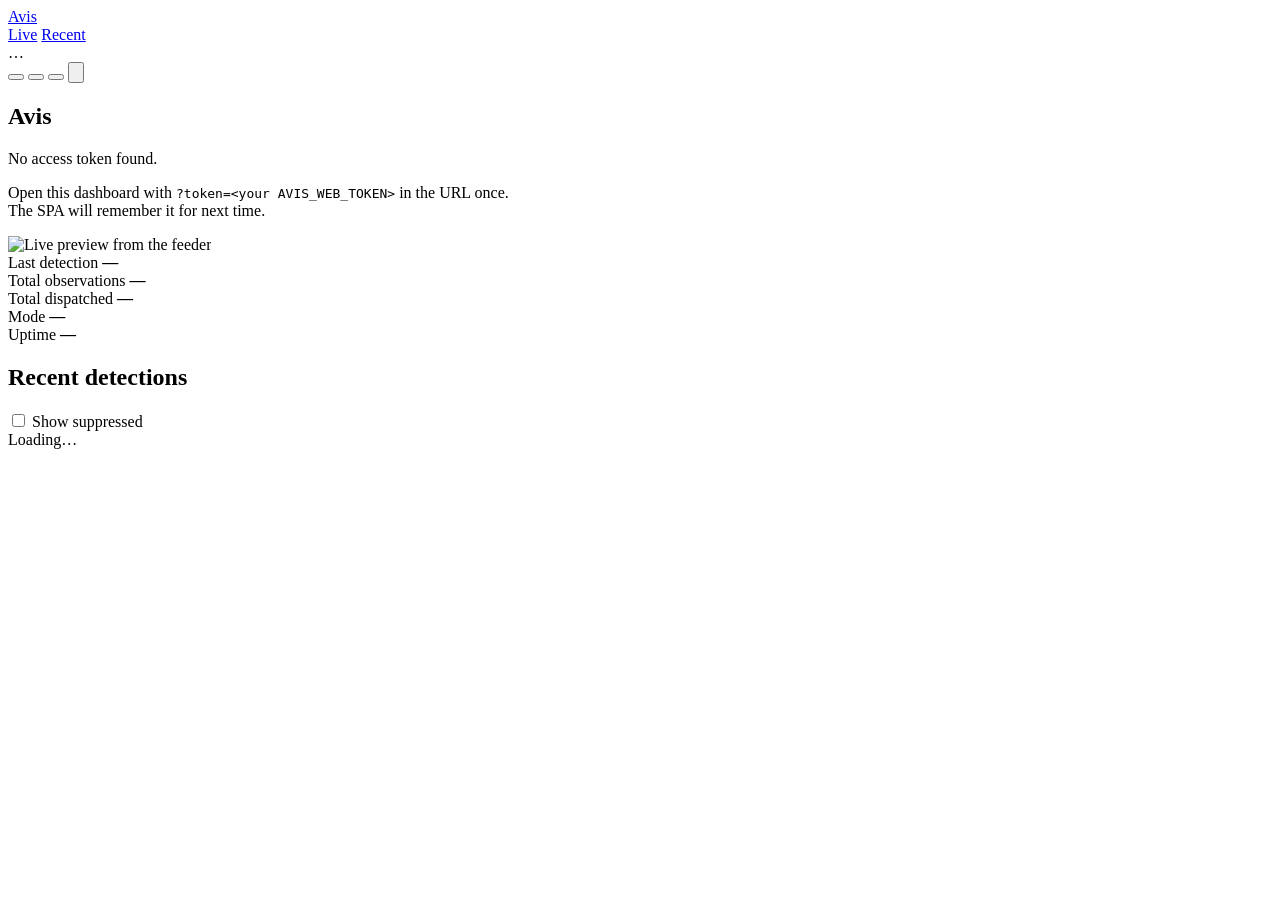
==== src/web/static/index.html @ 6940ea3a "feat(web): SPA shell + live + recent views (PR 6) First user-facing surface for the dashboard. Singl" ====
<!DOCTYPE html>
<html lang="en">
<head>
  <meta charset="UTF-8">
  <meta name="viewport" content="width=device-width, initial-scale=1.0, viewport-fit=cover">
  <meta name="theme-color" content="#f7f1e6">
  <title>Avis</title>
  <link rel="stylesheet" href="/static/styles.css">
</head>
<body data-theme="warm-light" data-view="live">

  <header class="topbar">
    <div class="topbar-inner">
      <a href="#/live" class="brand" data-nav="live">Avis</a>
      <nav class="topbar-nav">
        <a href="#/live" data-nav="live" class="nav-link">Live</a>
        <a href="#/recent" data-nav="recent" class="nav-link">Recent</a>
      </nav>
      <div class="topbar-spacer"></div>
      <div class="agent-chip" id="agent-chip" aria-label="Agent status">
        <span class="agent-chip-dot" data-state="unknown"></span>
        <span class="agent-chip-label" id="agent-chip-label">…</span>
      </div>

      <div class="theme-switcher" role="radiogroup" aria-label="Theme palette">
        <button type="button" data-theme-palette="warm" aria-pressed="true" aria-label="Warm theme">
          <span class="theme-dot theme-dot-warm"></span>
        </button>
        <button type="button" data-theme-palette="pollen" aria-pressed="false" aria-label="Pollen theme">
          <span class="theme-dot theme-dot-pollen"></span>
        </button>
        <button type="button" data-theme-palette="mono" aria-pressed="false" aria-label="Mono theme">
          <span class="theme-dot theme-dot-mono"></span>
        </button>
        <button type="button" data-theme-mode-toggle aria-label="Toggle light or dark mode">
          <svg id="theme-mode-icon" viewBox="0 0 24 24" fill="none" stroke="currentColor" stroke-width="2" stroke-linecap="round" stroke-linejoin="round" aria-hidden="true">
            <circle cx="12" cy="12" r="4"/>
            <path d="M12 2v2M12 20v2M4.93 4.93l1.41 1.41M17.66 17.66l1.41 1.41M2 12h2M20 12h2M4.93 19.07l1.41-1.41M17.66 6.34l1.41-1.41"/>
          </svg>
        </button>
      </div>
    </div>
  </header>

  <main class="content">

    <!-- ── No-token gate: shown when the SPA has no AVIS_WEB_TOKEN cached ── -->
    <section class="view view-token-gate" data-view="token-gate">
      <div class="empty-state">
        <h1>Avis</h1>
        <p class="muted">No access token found.</p>
        <p>Open this dashboard with <code>?token=&lt;your AVIS_WEB_TOKEN&gt;</code> in the URL once.<br>
          The SPA will remember it for next time.</p>
      </div>
    </section>

    <!-- ── Live view: MJPEG stream + agent status ──────────────────────── -->
    <section class="view view-live" data-view="live">
      <div class="live-stage">
        <img id="live-stream" alt="Live preview from the feeder" />
        <div class="live-overlay" id="live-overlay" hidden>
          <span class="live-overlay-text" id="live-overlay-text">Waiting for first frame…</span>
        </div>
      </div>
      <aside class="live-meta">
        <div class="live-meta-row">
          <span class="muted">Last detection</span>
          <strong id="live-last-detection">—</strong>
        </div>
        <div class="live-meta-row">
          <span class="muted">Total observations</span>
          <strong id="live-total">—</strong>
        </div>
        <div class="live-meta-row">
          <span class="muted">Total dispatched</span>
          <strong id="live-dispatched">—</strong>
        </div>
        <div class="live-meta-row">
          <span class="muted">Mode</span>
          <strong id="live-mode">—</strong>
        </div>
        <div class="live-meta-row">
          <span class="muted">Uptime</span>
          <strong id="live-uptime">—</strong>
        </div>
      </aside>
    </section>

    <!-- ── Recent view: card list of dispatched observations ──────────── -->
    <section class="view view-recent" data-view="recent">
      <div class="view-header">
        <h1>Recent detections</h1>
        <label class="toggle">
          <input type="checkbox" id="recent-show-suppressed" />
          <span>Show suppressed</span>
        </label>
      </div>
      <div class="recent-list" id="recent-list" aria-live="polite">
        <div class="empty-state" id="recent-empty">Loading…</div>
      </div>
      <div class="recent-load-more">
        <button class="btn" id="recent-load-more" hidden>Load more</button>
      </div>
    </section>

  </main>

  <!-- ── Toast notifications ──────────────────────────────────────────── -->
  <div class="toast" id="toast" role="status" aria-live="polite"></div>

  <script type="module" src="/static/app.js"></script>
</body>
</html>
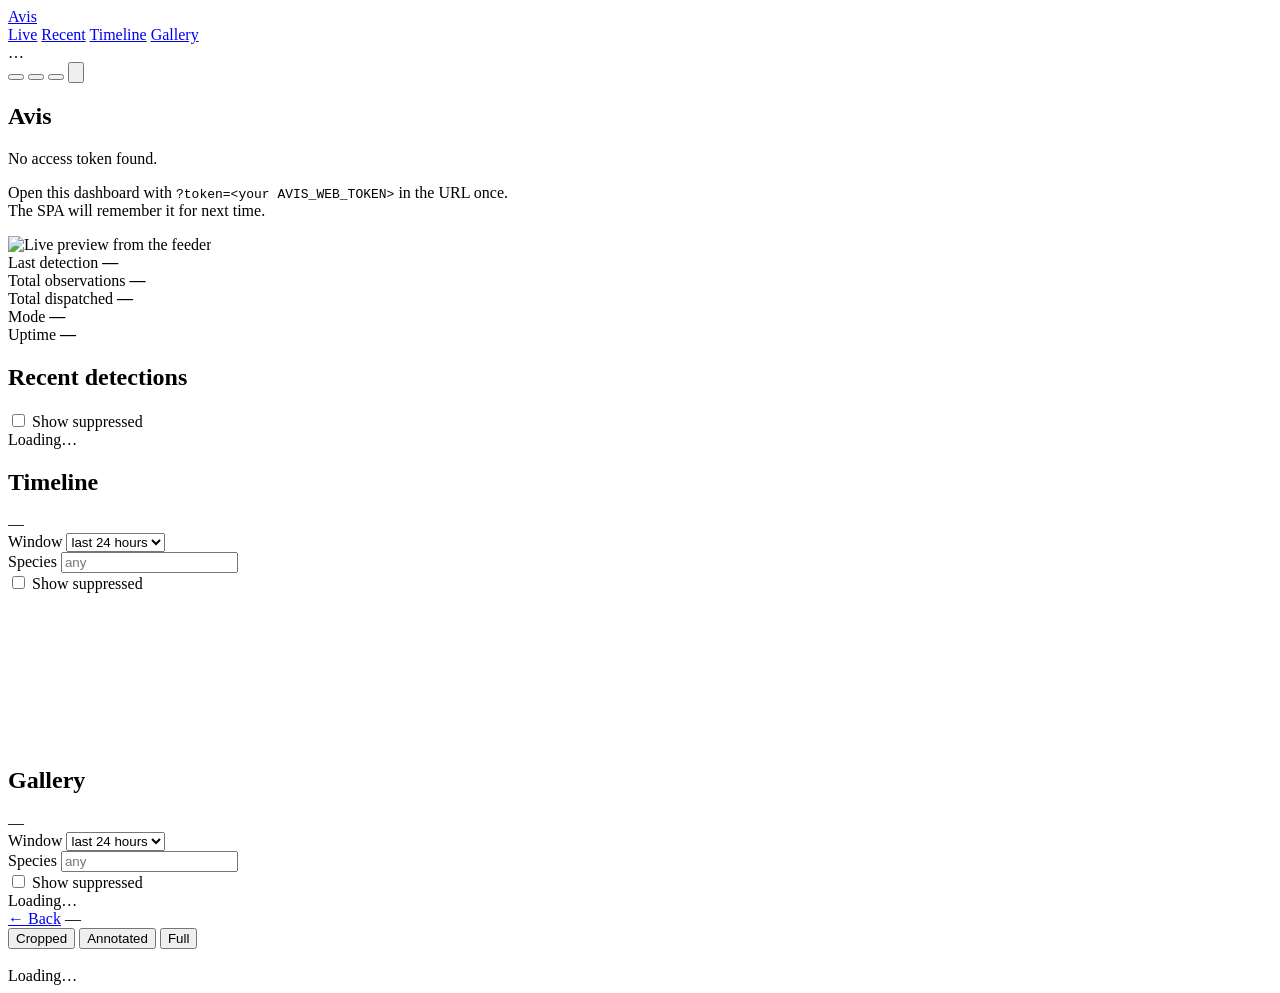
==== commit e02c2ff4: "feat(web): timeline + gallery + detail views (PR 7) Three new view modules round out the SPA's read-" ====
--- a/src/web/static/index.html
+++ b/src/web/static/index.html
@@ -15,6 +15,8 @@
       <nav class="topbar-nav">
         <a href="#/live" data-nav="live" class="nav-link">Live</a>
         <a href="#/recent" data-nav="recent" class="nav-link">Recent</a>
+        <a href="#/timeline" data-nav="timeline" class="nav-link">Timeline</a>
+        <a href="#/gallery" data-nav="gallery" class="nav-link">Gallery</a>
       </nav>
       <div class="topbar-spacer"></div>
       <div class="agent-chip" id="agent-chip" aria-label="Agent status">
@@ -103,6 +105,102 @@
       </div>
     </section>
 
+    <!-- ── Timeline view: horizontal scrub with markers ────────────────── -->
+    <section class="view view-timeline" data-view="timeline">
+      <div class="view-header">
+        <h1>Timeline</h1>
+        <span class="muted" id="timeline-count">—</span>
+      </div>
+      <div class="filter-bar" data-filter-bar="timeline">
+        <div class="filter-field">
+          <label for="timeline-window">Window</label>
+          <select id="timeline-window" data-filter="window">
+            <option value="1h">last 1 hour</option>
+            <option value="6h">last 6 hours</option>
+            <option value="24h" selected>last 24 hours</option>
+            <option value="7d">last 7 days</option>
+            <option value="30d">last 30 days</option>
+          </select>
+        </div>
+        <div class="filter-field">
+          <label for="timeline-species">Species</label>
+          <input id="timeline-species" data-filter="species" type="text"
+                 maxlength="4" autocapitalize="characters" autocomplete="off"
+                 placeholder="any" />
+        </div>
+        <label class="toggle">
+          <input type="checkbox" id="timeline-show-suppressed" data-filter="suppressed" />
+          <span>Show suppressed</span>
+        </label>
+      </div>
+      <div class="timeline-stage" id="timeline-stage">
+        <svg class="timeline-svg" id="timeline-svg" aria-label="Detection markers"></svg>
+        <div class="empty-state" id="timeline-empty" hidden>No detections in this window.</div>
+      </div>
+    </section>
+
+    <!-- ── Gallery view: grid of cropped thumbnails ────────────────────── -->
+    <section class="view view-gallery" data-view="gallery">
+      <div class="view-header">
+        <h1>Gallery</h1>
+        <span class="muted" id="gallery-count">—</span>
+      </div>
+      <div class="filter-bar" data-filter-bar="gallery">
+        <div class="filter-field">
+          <label for="gallery-window">Window</label>
+          <select id="gallery-window" data-filter="window">
+            <option value="1h">last 1 hour</option>
+            <option value="6h">last 6 hours</option>
+            <option value="24h" selected>last 24 hours</option>
+            <option value="7d">last 7 days</option>
+            <option value="30d">last 30 days</option>
+          </select>
+        </div>
+        <div class="filter-field">
+          <label for="gallery-species">Species</label>
+          <input id="gallery-species" data-filter="species" type="text"
+                 maxlength="4" autocapitalize="characters" autocomplete="off"
+                 placeholder="any" />
+        </div>
+        <label class="toggle">
+          <input type="checkbox" id="gallery-show-suppressed" data-filter="suppressed" />
+          <span>Show suppressed</span>
+        </label>
+      </div>
+      <div class="gallery-grid" id="gallery-grid">
+        <div class="empty-state" id="gallery-empty">Loading…</div>
+      </div>
+      <div class="recent-load-more">
+        <button class="btn" id="gallery-load-more" hidden>Load more</button>
+      </div>
+    </section>
+
+    <!-- ── Detail view: single observation, three image tabs + metadata ── -->
+    <section class="view view-detail" data-view="detail">
+      <div class="detail-toolbar">
+        <a href="#/recent" class="btn-link" id="detail-back">← Back</a>
+        <span class="muted" id="detail-id">—</span>
+      </div>
+      <div class="detail-grid" id="detail-grid">
+        <div class="detail-image-wrap">
+          <div class="image-tabs" role="tablist" aria-label="Image variant">
+            <button type="button" class="image-tab" role="tab" data-variant="cropped" aria-selected="true">Cropped</button>
+            <button type="button" class="image-tab" role="tab" data-variant="annotated" aria-selected="false">Annotated</button>
+            <button type="button" class="image-tab" role="tab" data-variant="full" aria-selected="false">Full</button>
+          </div>
+          <div class="detail-image-stage">
+            <img id="detail-image" alt="" />
+            <div class="detail-image-fallback" id="detail-image-fallback" hidden>
+              Image not available for this variant.
+            </div>
+          </div>
+        </div>
+        <aside class="detail-meta" id="detail-meta">
+          <div class="empty-state" id="detail-empty">Loading…</div>
+        </aside>
+      </div>
+    </section>
+
   </main>
 
   <!-- ── Toast notifications ──────────────────────────────────────────── -->
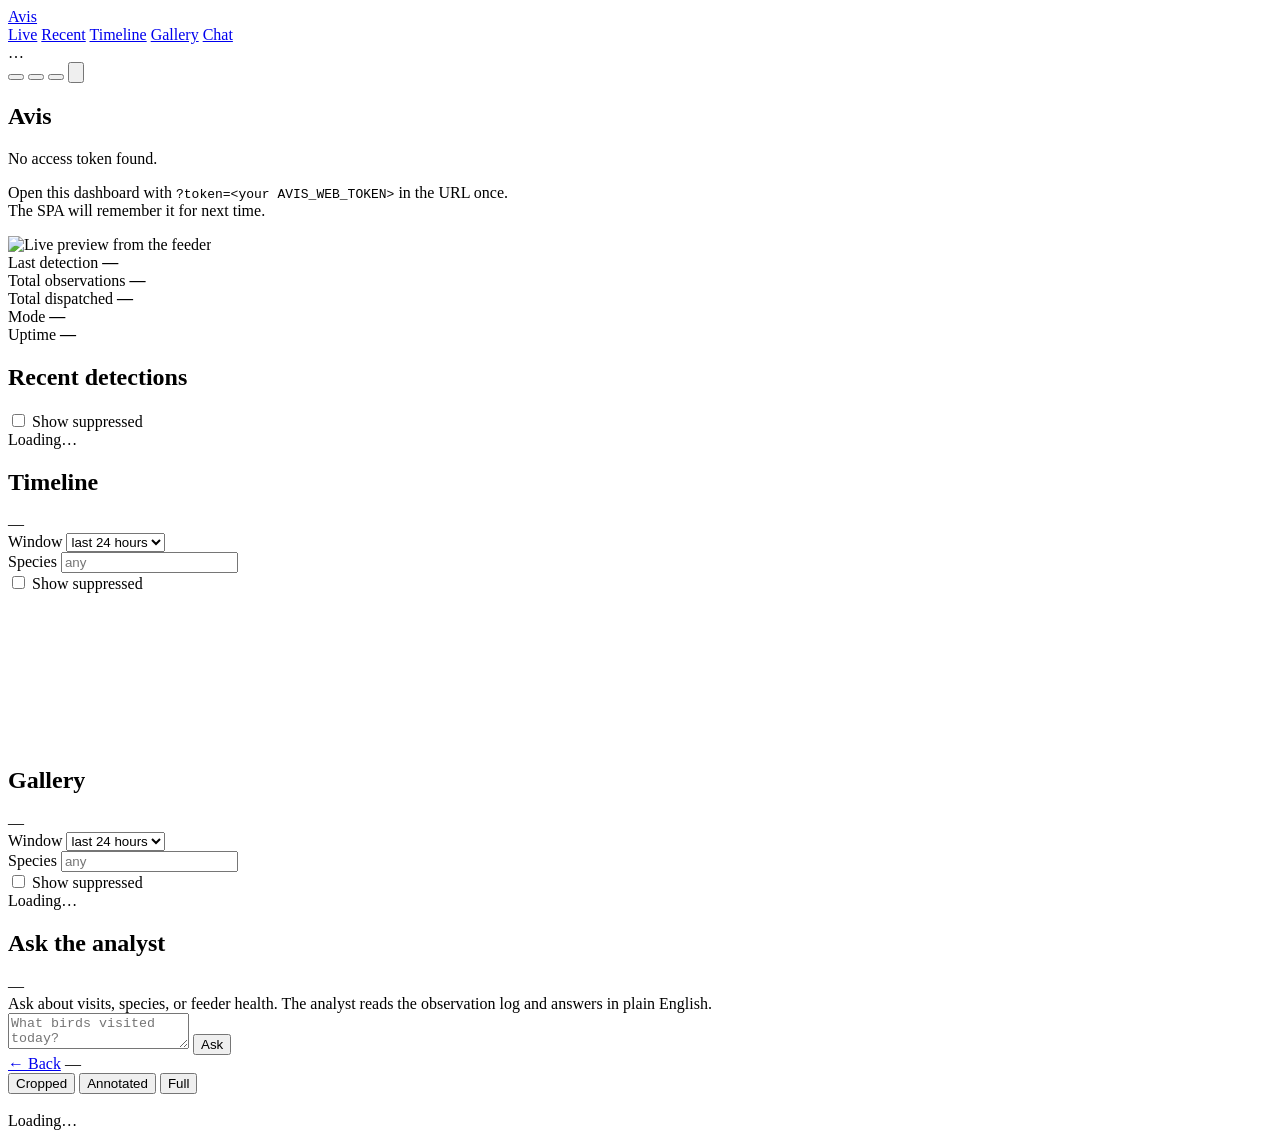
==== commit e44b6eb2: "feat(web): chat endpoint + UI (PR 8) POST /api/ask proxies the user's question to BirdAnalystAgent.a" ====
--- a/src/web/static/index.html
+++ b/src/web/static/index.html
@@ -17,6 +17,7 @@
         <a href="#/recent" data-nav="recent" class="nav-link">Recent</a>
         <a href="#/timeline" data-nav="timeline" class="nav-link">Timeline</a>
         <a href="#/gallery" data-nav="gallery" class="nav-link">Gallery</a>
+        <a href="#/chat" data-nav="chat" class="nav-link">Chat</a>
       </nav>
       <div class="topbar-spacer"></div>
       <div class="agent-chip" id="agent-chip" aria-label="Agent status">
@@ -173,6 +174,31 @@
       <div class="recent-load-more">
         <button class="btn" id="gallery-load-more" hidden>Load more</button>
       </div>
+    </section>
+
+    <!-- ── Chat view: ask the analyst LLM about feeder activity ──────── -->
+    <section class="view view-chat" data-view="chat">
+      <div class="view-header">
+        <h1>Ask the analyst</h1>
+        <span class="muted" id="chat-status">—</span>
+      </div>
+      <div class="chat-thread" id="chat-thread" aria-live="polite">
+        <div class="empty-state" id="chat-empty">
+          Ask about visits, species, or feeder health. The analyst reads the
+          observation log and answers in plain English.
+        </div>
+      </div>
+      <form class="chat-composer" id="chat-form" autocomplete="off">
+        <textarea
+          id="chat-input"
+          class="chat-input"
+          rows="2"
+          maxlength="2000"
+          placeholder="What birds visited today?"
+          aria-label="Question for the analyst"
+        ></textarea>
+        <button type="submit" class="btn btn-primary" id="chat-submit">Ask</button>
+      </form>
     </section>
 
     <!-- ── Detail view: single observation, three image tabs + metadata ── -->
